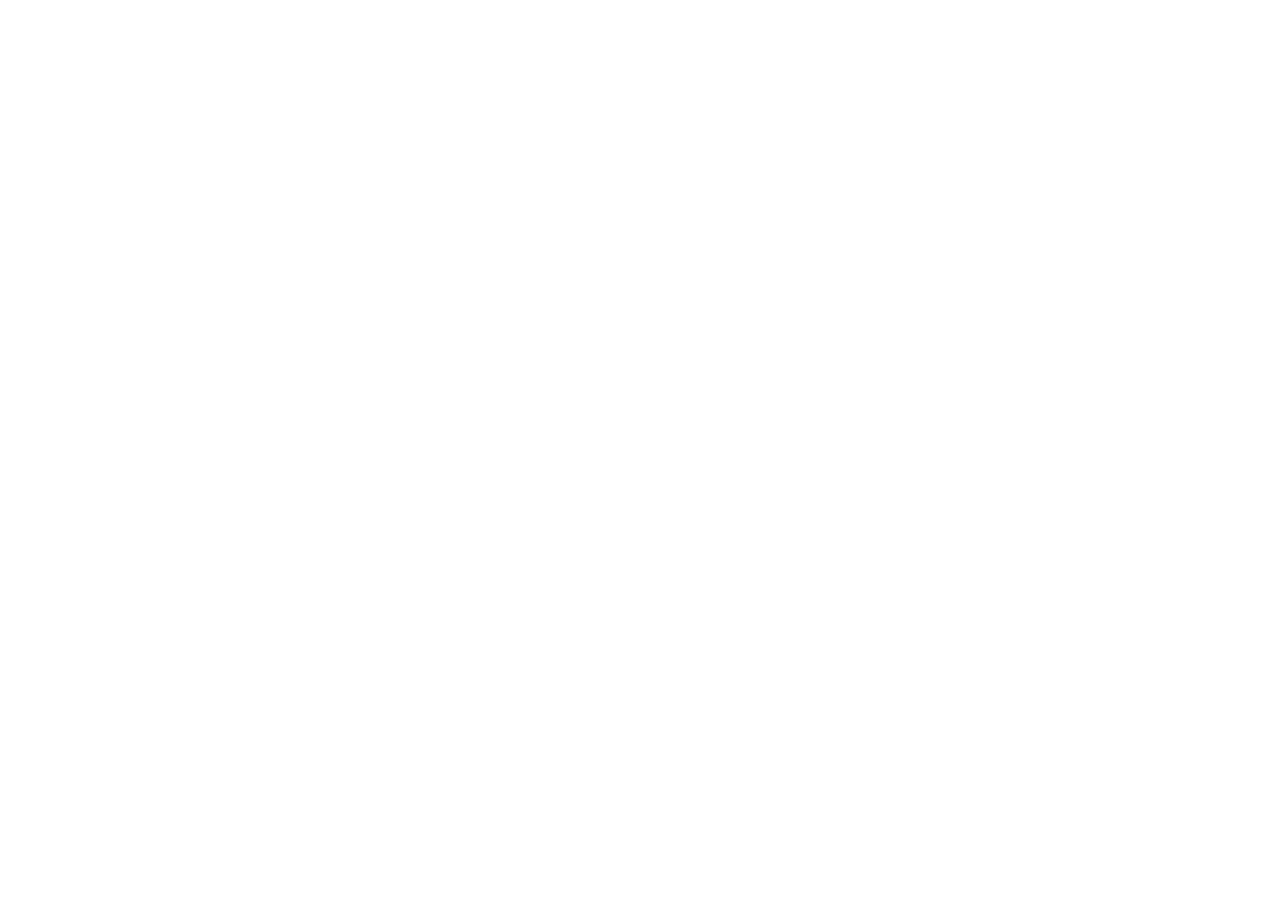
==== Home/index.html @ 9712bd60 "add image" ====
<!DOCTYPE html>
<html lang="ja">
<head>
  <meta charset="utf-8">
  <!--<script src="https://ajax.googleapis.com/ajax/libs/jquery/1.7.2/jquery.min.js"></script>-->
  <script src="js/jquery-3.5.1.min.js"></script>
  <script src="js/load.js"></script>
  <meta charset="UTF-8">
  <link href="style.css" rel="stylesheet" type="text/css">
  <link href="https://use.fontawesome.com/releases/v5.6.1/css/all.css" rel="stylesheet">
</head>
<body>
<div class="background">
  <div class="main-container">
    <!--header-->
    <div class="header-container"></div>
    <!--navgation-->
    <div class="nav-container"></div>
    <!--body-->
    <div id="body-container">
    </div>
    <!--footer-->
    <div class="footer-container"></div>
  </div>
</div>
</body>
</html>
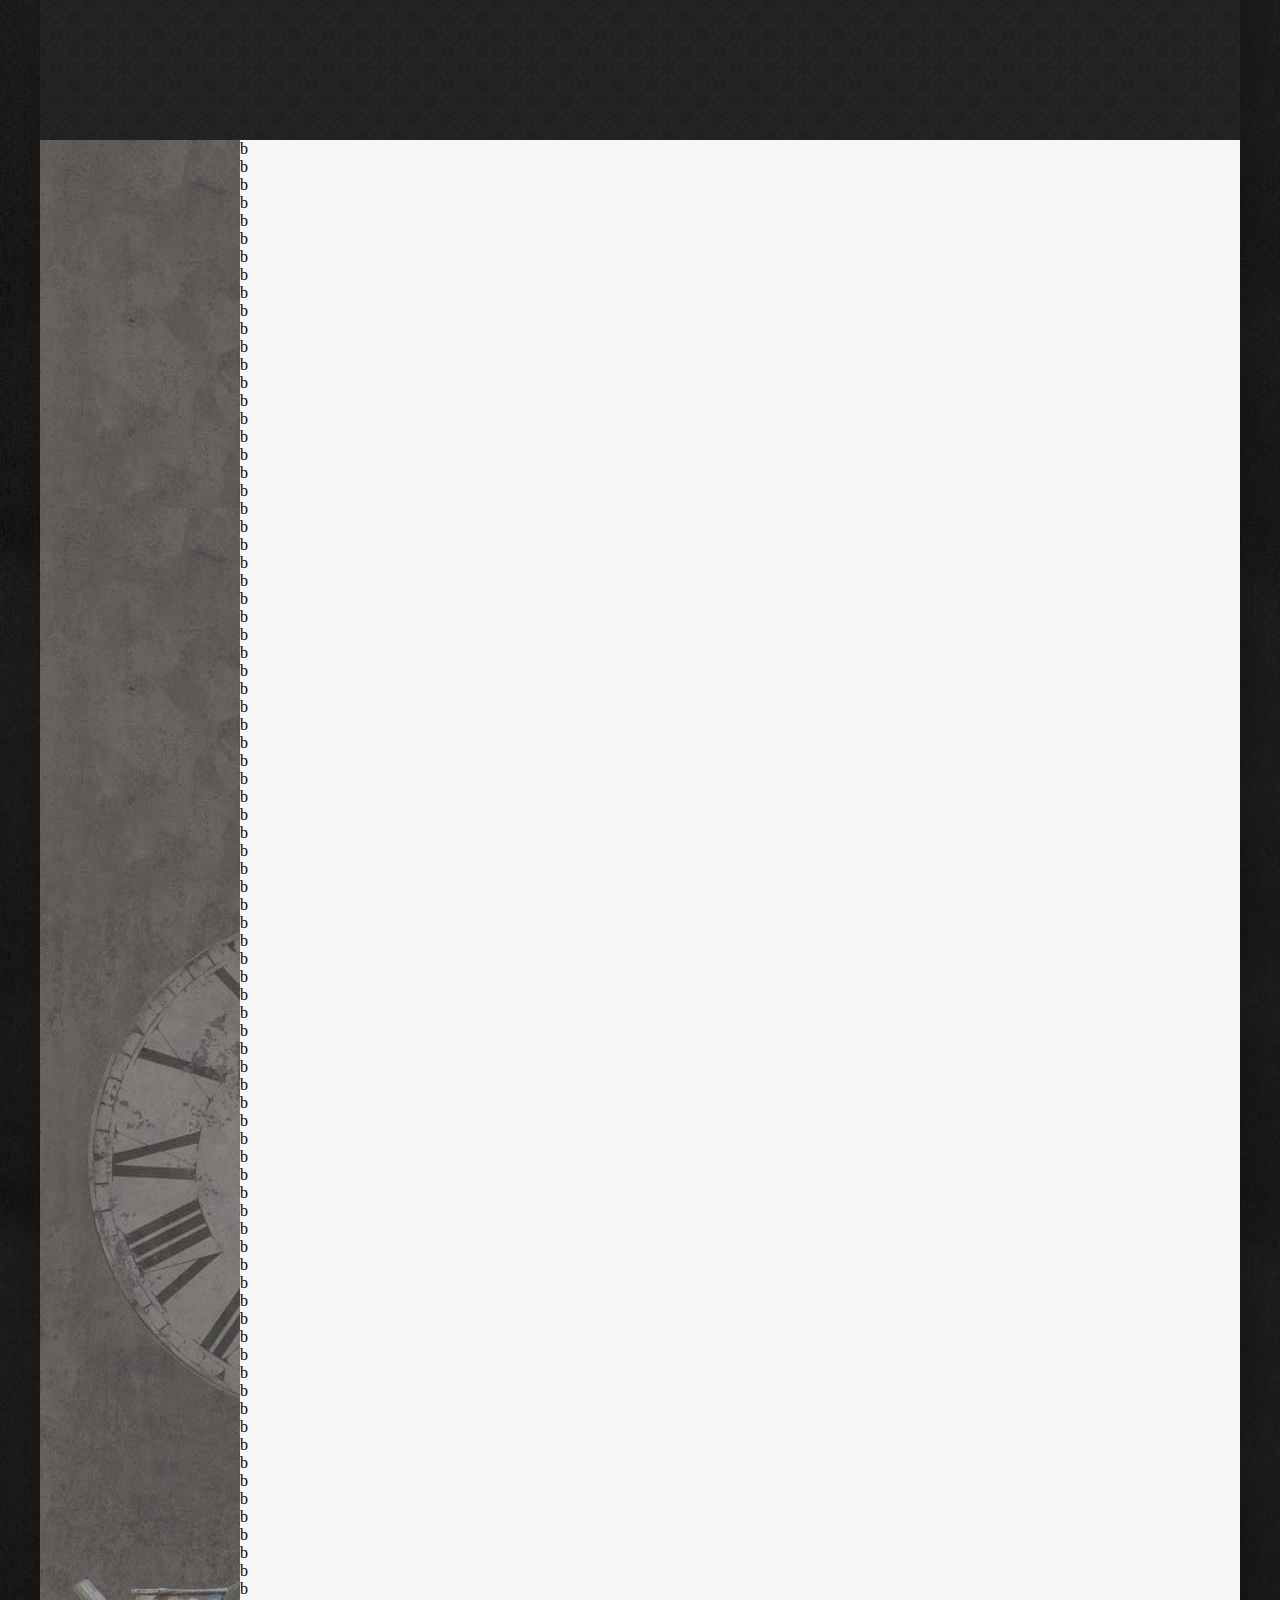
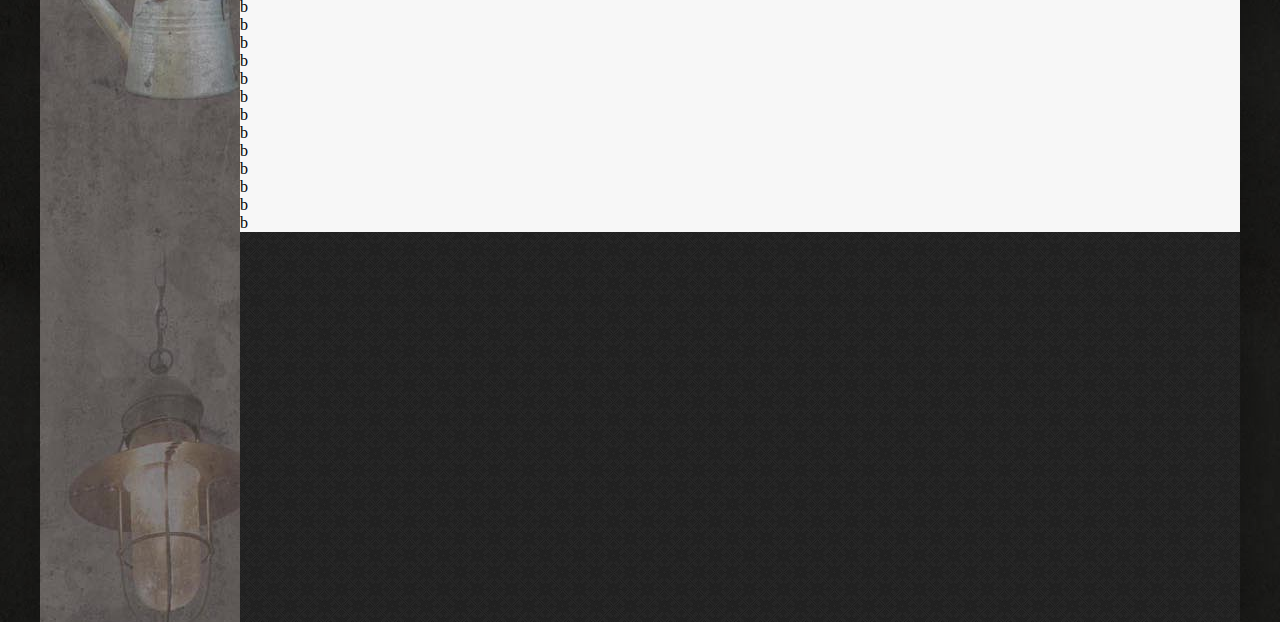
==== commit 5adc8be9: "no message" ====
--- a/Home/index.html
+++ b/Home/index.html
@@ -5,8 +5,7 @@
   <!--<script src="https://ajax.googleapis.com/ajax/libs/jquery/1.7.2/jquery.min.js"></script>-->
   <script src="js/jquery-3.5.1.min.js"></script>
   <script src="js/load.js"></script>
-  <meta charset="UTF-8">
-  <link href="style.css" rel="stylesheet" type="text/css">
+  <link href="../css/parts.css" rel="stylesheet" type="text/css">
   <link href="https://use.fontawesome.com/releases/v5.6.1/css/all.css" rel="stylesheet">
 </head>
 <body>
@@ -18,6 +17,7 @@
     <div class="nav-container"></div>
     <!--body-->
     <div id="body-container">
+      b<br>b<br>b<br>b<br>b<br>b<br>b<br>b<br>b<br>b<br>b<br>b<br>b<br>b<br>b<br>b<br>b<br>b<br>b<br>b<br>b<br>b<br>b<br>b<br>b<br>b<br>b<br>b<br>b<br>b<br>b<br>b<br>b<br>b<br>b<br>b<br>b<br>b<br>b<br>b<br>b<br>b<br>b<br>b<br>b<br>b<br>b<br>b<br>b<br>b<br>b<br>b<br>b<br>b<br>b<br>b<br>b<br>b<br>b<br>b<br>b<br>b<br>b<br>b<br>b<br>b<br>b<br>b<br>b<br>b<br>b<br>b<br>b<br>b<br>b<br>b<br>b<br>b<br>b<br>b<br>b<br>b<br>b<br>b<br>b<br>b<br>b<br>b<br>b<br>b<br>b<br>b<br>b<br>b<br>
     </div>
     <!--footer-->
     <div class="footer-container"></div>
--- a/css/parts.css
+++ b/css/parts.css
@@ -0,0 +1,121 @@
+body{
+  padding:0px;
+  margin:0;
+}
+
+.background{
+  height:100%;
+  width:100%;
+  z-index:0;
+  background: url("../img/td_base.jpg");
+}
+
+.main-container{
+  background-color:#F7F7F7;
+  width:1200px;
+  min-height:100vh;
+  height: auto;
+  margin:0 auto;
+  z-index:1;
+
+  box-shadow:10px 0px 50px rgba(0,0,0,0.3);
+
+  display:grid;
+  grid-template-rows:140px auto 390px;/*header body fotter*/
+  grid-template-columns:200px 1000px;
+}
+
+.body-container{
+  background-color:#edebe8;
+  grid-row:2/3;
+  grid-column:2/3;
+  animation: fadeIn 2s;
+  animation-fill-mode: both;
+}
+
+.header-container{
+  position: relative;
+  grid-row:1/2;
+  grid-column:1/3;
+  display:grid;
+  grid-template-rows:90px 50px;
+  grid-template-columns:200px 1000px;
+  background: url("../img/base_bk3.jpg");z
+}
+.header-logo-img1{
+  background:#565459;
+
+  grid-row:1/3;
+  grid-column:1;
+}
+.header-logo-img2{
+  float:right;
+
+  grid-row:1/2;
+  grid-column:2/3;
+}
+.header-support{
+  background:#464646;
+  color:#e0dad5;
+  line-height: 25px;
+  grid-row:2/3;
+  grid-column:2/3;
+  display: table-cell;
+  vertical-align: middle;
+}
+.far{
+  padding-right:5px;
+}
+table{
+  height:30px;
+  padding:10px;
+}
+
+.nav-container{
+  background:url("../img/base_sidemenu_wa.jpg");
+  color:#edebe8;
+  height:auto;
+
+  grid-row:2/4;
+  grid-column:1/2;
+}
+.nav-container li {
+  list-style-type:none;
+  border-top:0.5px solid #e66958;
+  border-bottom:#ff5e2c;
+  font-size:12px;
+  padding:15px;
+  /*hover*/
+  -webkit-transition:all .3s;
+  transition:all .3s;
+}
+.nav-container li:first-child{
+  border-top:0px;
+}
+.nav-container li:last-child{
+  border-bottom:0px;
+}
+.nav-container li:hover {
+}
+
+
+.footer-container{
+  background: url("../img/base_bk3.jpg");
+
+  grid-row:3/4;
+  grid-column:2/3;
+}
+.footer-container h1{
+  font-size:10px;
+  color:#666;
+  text-align: center;
+  margin:10px 0;
+}
+.footer-container table{
+  color:#ccc;
+  margin:10px 0;
+  text-align: center;
+}
+.footer-container th{
+  padding:0 10px;
+}
